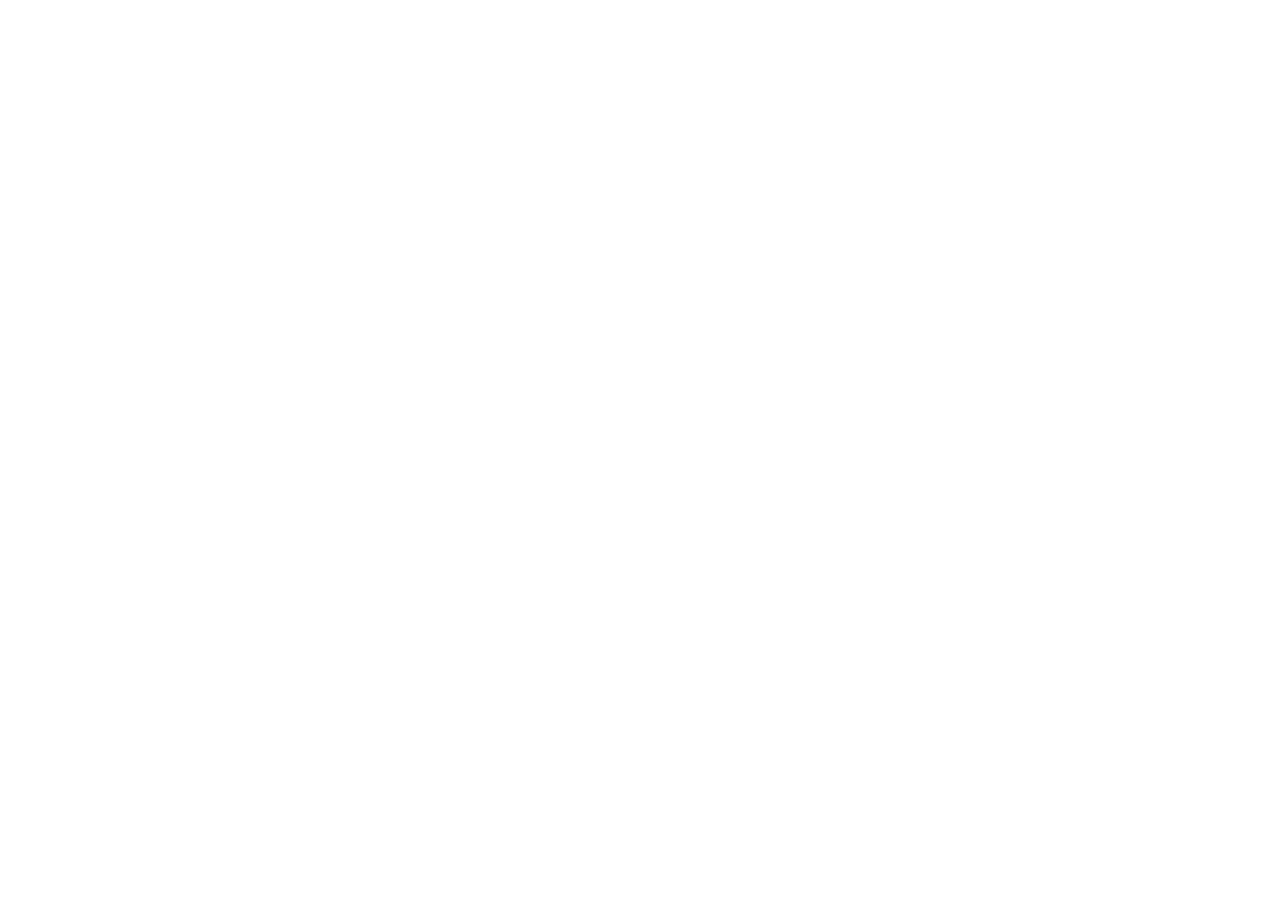
==== bookView.html @ 161f537a "new page added + basic styling" ====
<!DOCTYPE html>
<html lang="en">
<head>
      <meta charset="UTF-8">
      <meta name="viewport" content="width=device-width, initial-scale=1.0">
      <title>Book view</title>
</head>
<body>
      <div class="bookView-wrapper">    
      </div>
</body>
</html>
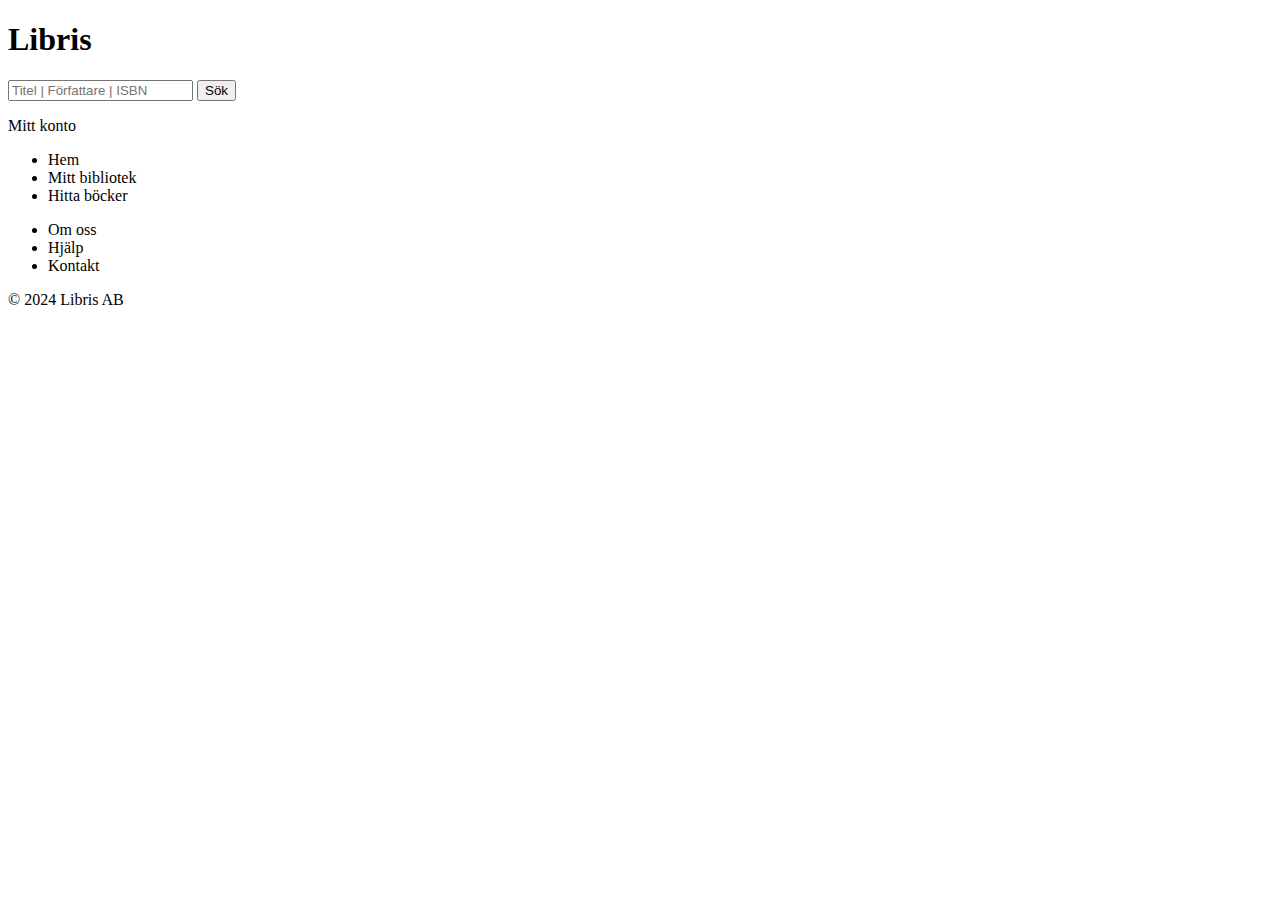
==== commit a58a7b04: "html added and modified" ====
--- a/bookView.html
+++ b/bookView.html
@@ -3,10 +3,42 @@
 <head>
       <meta charset="UTF-8">
       <meta name="viewport" content="width=device-width, initial-scale=1.0">
-      <title>Book view</title>
+      <link rel="stylesheet" href="style.css">
+      <script src="scripts/app.js" type="module" defer></script>
+      <title>Libris | Book details</title>
 </head>
 <body>
-      <div class="bookView-wrapper">    
+      <div class="bookView-wrapper">
+            <main class="book-main">
+                  <header class="header">
+                        <h1 class="page-title">Libris</h1>
+                        <form action="" id="search-form">
+                              <input id="search-input" type="text" placeholder="Titel | Författare | ISBN">
+                              <button type="submit" id="search-btn">Sök</button>
+                        </form>
+                        <a class="account-link">
+                              <p class="account-text">Mitt konto</p>
+                        </a>
+                        <nav class="header-nav">
+                              <ul class="header-nav-list">
+                                    <li class="header-nav-item">Hem</li>
+                                    <li class="header-nav-item">Mitt bibliotek</li>
+                                    <li class="header-nav-item">Hitta böcker</li>
+                              </ul>
+                        </nav>
+                  </header>
+                  <section id="searched-books-container"></section>
+            </main>
+            <footer class="footer">
+                  <nav class="footer-nav">
+                        <ul class="footer-nav-list">
+                              <li class="footer-nav-item">Om oss</li>
+                              <li class="footer-nav-item">Hjälp</li>
+                              <li class="footer-nav-item">Kontakt</li>
+                        </ul>
+                  </nav>
+                  <p class="copyright-text">© 2024 Libris AB</p>
+            </footer>
       </div>
 </body>
 </html>--- a/style.css
+++ b/style.css
@@ -0,0 +1,21 @@
+#selection-section {
+      display: flex;
+      flex-wrap: wrap;
+      justify-content: space-evenly;
+      gap: 2em;
+
+      .book {
+            width: 10em;
+            img {
+                  width: 6em;
+                  height: 9em;
+                  object-fit: cover;
+            }
+            h2 {
+                  font-size: 1em;
+            }
+            p {
+                  font-size: 0.8em;
+            }
+      }
+}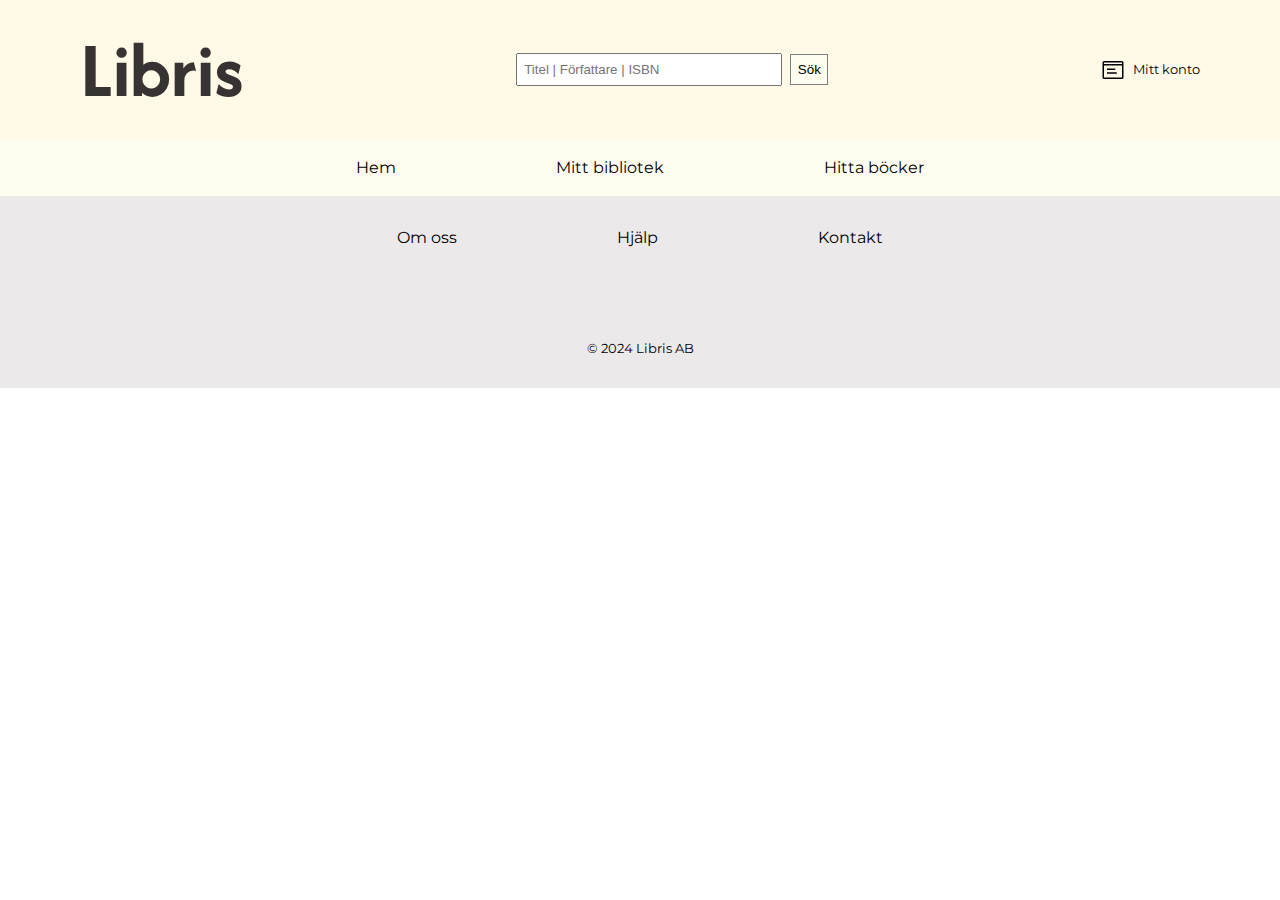
==== commit 6c1c753d: "revised and commented" ====
--- a/bookView.html
+++ b/bookView.html
@@ -3,31 +3,42 @@
 <head>
       <meta charset="UTF-8">
       <meta name="viewport" content="width=device-width, initial-scale=1.0">
-      <link rel="stylesheet" href="style.css">
-      <script src="scripts/app.js" type="module" defer></script>
+      <link rel="preconnect" href="https://fonts.googleapis.com">
+      <link rel="preconnect" href="https://fonts.gstatic.com" crossorigin>
+      <link href="https://fonts.googleapis.com/css2?family=Afacad:ital,wght@0,400..700;1,400..700&display=swap"
+            rel="stylesheet">
+      <link rel="preconnect" href="https://fonts.googleapis.com">
+      <link rel="preconnect" href="https://fonts.gstatic.com" crossorigin>
+      <link href="https://fonts.googleapis.com/css2?family=Afacad:ital,wght@0,400..700;1,400..700&family=Montserrat:ital,wght@0,100..900;1,100..900&display=swap"
+            rel="stylesheet">
+      <link rel="stylesheet" href="./Styles/style.css">
+      <script src="Scripts/app.js" type="module" defer></script>
       <title>Libris | Book details</title>
 </head>
 <body>
       <div class="bookView-wrapper">
-            <main class="book-main">
                   <header class="header">
                         <h1 class="page-title">Libris</h1>
                         <form action="" id="search-form">
                               <input id="search-input" type="text" placeholder="Titel | Författare | ISBN">
                               <button type="submit" id="search-btn">Sök</button>
                         </form>
-                        <a class="account-link">
-                              <p class="account-text">Mitt konto</p>
-                        </a>
-                        <nav class="header-nav">
-                              <ul class="header-nav-list">
-                                    <li class="header-nav-item">Hem</li>
-                                    <li class="header-nav-item">Mitt bibliotek</li>
-                                    <li class="header-nav-item">Hitta böcker</li>
-                              </ul>
-                        </nav>
+                        <div class="account-wrapper">
+                              <img class="account-icon" src="./Assets/icons/carbon--account.svg" alt="">
+                              <a class="account-link">
+                                    <p class="account-text">Mitt konto</p>
+                              </a>
+                        </div>
                   </header>
-                  <section id="searched-books-container"></section>
+                  <nav class="header-nav">
+                        <ul class="header-nav-list">
+                              <li class="header-nav-item">Hem</li>
+                              <li class="header-nav-item">Mitt bibliotek</li>
+                              <li class="header-nav-item">Hitta böcker</li>
+                        </ul>
+                  </nav>
+                  <main id="book-view-main"></main>
+                  <section id="book-details"></section>
             </main>
             <footer class="footer">
                   <nav class="footer-nav">
--- a/Styles/style.css
+++ b/Styles/style.css
@@ -0,0 +1,129 @@
+@import url(global.css);
+@import url(layout.css);
+
+/* Wrapper for the whole page within body tag */
+body {
+      font-family: var(--body-font-family);
+      h1 {
+            color: var(--l-color);
+            font-family: var(--font-family-title);
+            font-size: 5rem;
+      }
+      h2 {
+            color: var(--m-color);
+      }
+      h3 {
+            color: var(--s-color);
+      }
+      h4,
+      p {
+            font-size: .8rem;
+      }
+
+}
+
+.main {
+      padding: 4em 7em;
+}
+
+/* Header */
+.header {
+      padding: 1em 5em;
+      background-color: #FFF9E7;
+
+      #search-form {
+            #search-input {
+                 min-width: 20em;
+                 padding: .5em;
+            }
+            #search-btn {
+                  padding: .5em;
+                  background-color: #fffcf0;
+                  border: 1px solid gray;
+            }
+      }
+
+            .account-icon {
+                  width: 1.5em;
+            }
+      }
+
+/* Navigation below header */
+      .header-nav {
+            padding: 1.2em;
+            background-color: #fffcf0;
+      }
+
+            #searched-books-container {
+                  display: grid;
+                  grid-template-columns: repeat(3, 1fr);
+                  gap: 2em;
+                  margin-bottom: 4em;
+
+                        .book-item {
+                              display: flex;
+                              gap: 2em;
+                        
+                                    .book-cover {
+                                          width: 5em;
+                                          height: 7em;
+                                          object-fit: cover;
+                                    }
+                                    .book-info {
+                                          flex-grow: 1;
+                                          display: flex;
+                                          flex-direction: column;
+                                          gap: .5em;
+                                    }
+
+                                    button {
+                                          width: 5em;
+                                    }
+                              }
+                  }      
+      
+
+/* Selection of 10 books */
+#selection-section {
+      background-color: rgb(235, 233, 233);
+      width: 23em;
+      padding: 2em;
+      border-radius: 15px;
+      .book {
+            width: 10em;
+            
+            .book-cover {
+                  width: 4em;
+                  height: 6em;
+                  object-fit: cover;
+            }
+      }
+}
+
+.sections-container {
+      display: flex;
+      flex-wrap: wrap;
+      justify-content: space-between;
+}
+
+.category-items {
+      background-color: #FFF9E7;
+      margin: 1em;
+      border: 1px solid gray;
+}
+
+.footer {
+      display: flex;
+      flex-direction: column;
+      justify-content: space-between;
+      align-items: center;
+      gap: 3em;
+      background-color: rgb(235, 233, 233);
+      padding: 2em;
+      min-height: 12em;
+
+      ul {
+            display: flex;
+            gap: 10em;
+      }
+}